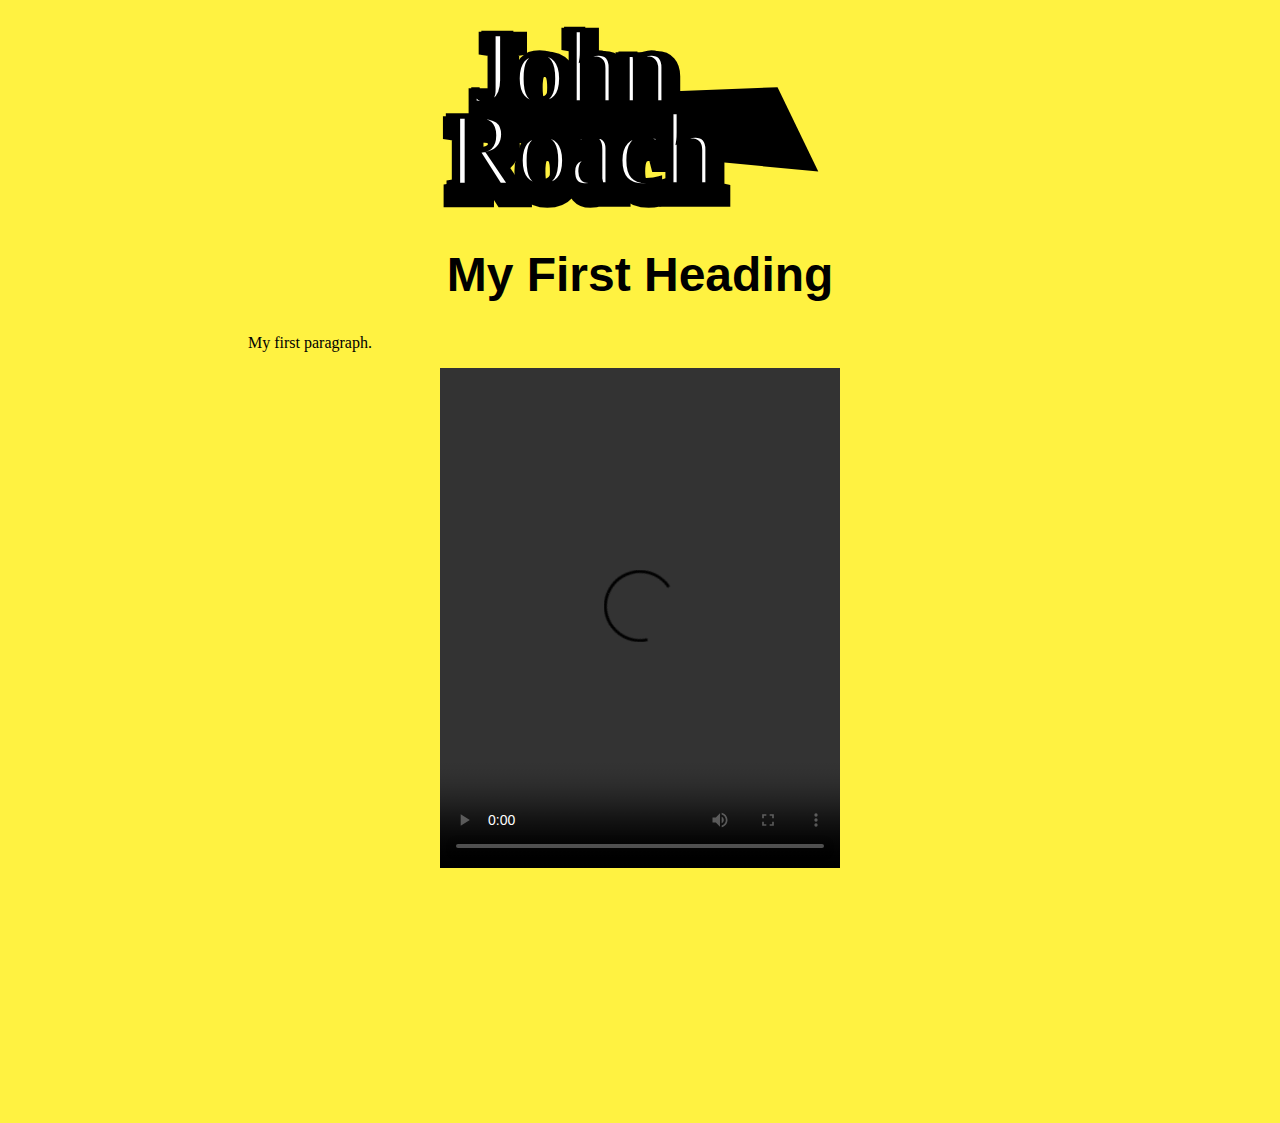
==== home.html @ a06f7b77 "first basis. logo and video demo" ====
<!DOCTYPE html>
<html lang="en">

<head>
  <meta charset="UTF-8">
  <meta name="viewport" content="width=device-width, initial-scale=1.0">
  <meta http-equiv="X-UA-Compatible" content="ie=edge">
  <link rel="stylesheet" href="./assets/styles.css" type="text/css">
  <link href="https://fonts.google.com/css?family=Roboto" rel="stylesheet">
</head>
<body>
  <img src = "./assets/logo.svg" class="logo" alt="John Roach Logo"/>
  <div class="section">
    <h1>My First Heading</h1>
    <p>My first paragraph.</p>
    <video controls height="500" class="centerVid">
      <source src="assets/MysteryBoxSquare.mp4" type="video/mp4">
      Your browser does not support the video tag.
    </video>
  </div>
</body>
</html>
---- assets/styles.css ----
body{
    background-color: #fff241;
    padding: 0 15em;
}

.section{
    position: relative;
    width: 100%;
    height: 100vh;
    align-items: center;
    display: block;
    justify-content: center;
    overflow: hidden;
}

h1{
    font-family: Arial, Helvetica, sans-serif;
    font-size: 3em;
    text-align: center;
}

.centerVid{
    width: 25em;
    display: block;
    margin: 0 auto 0 auto;
}

.logo{
    width: 25em;
    display: block;
    margin: 0 auto 0 auto;
}

@media (max-width: 1045px) {
    .section{
        background-color: aqua;
    }
}
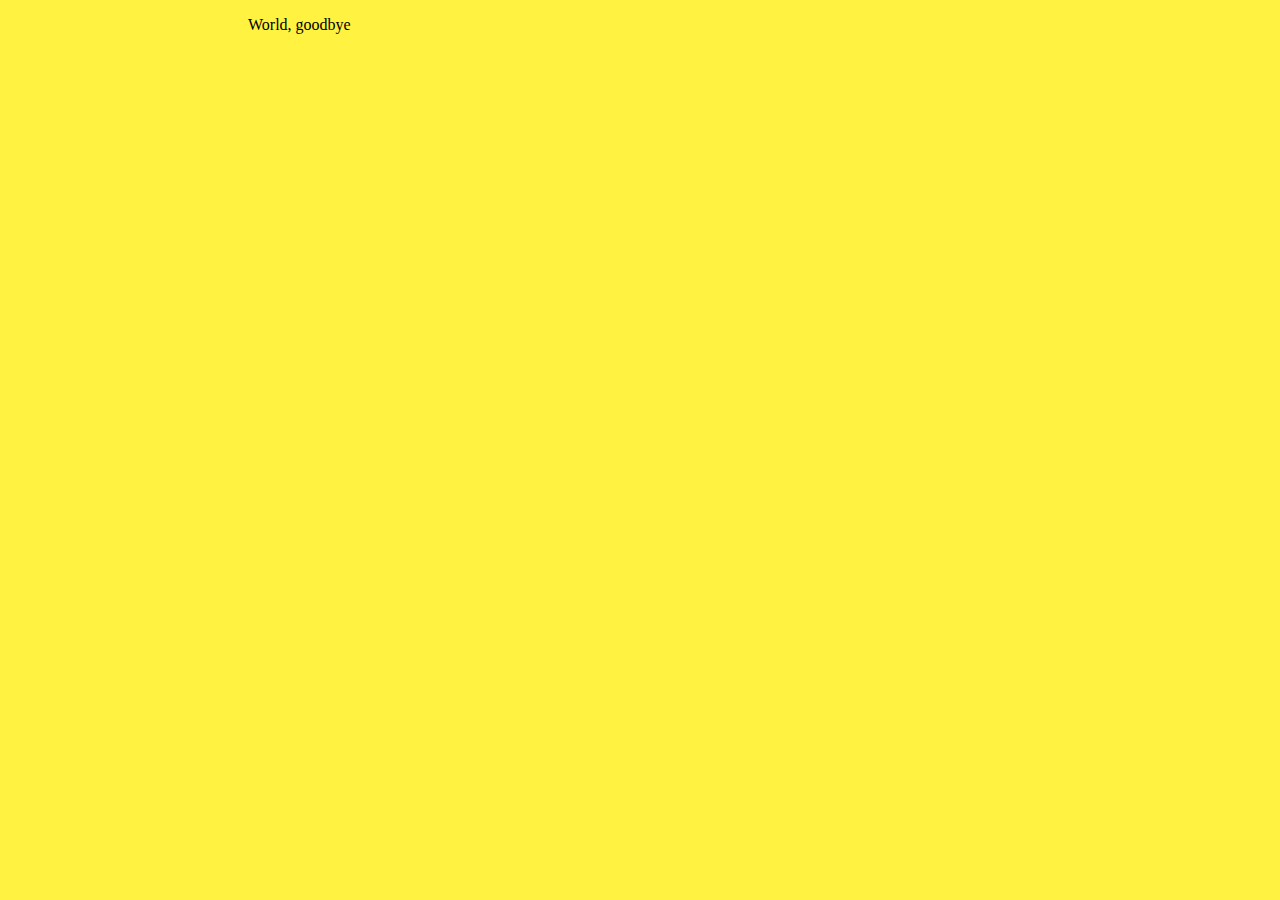
==== commit b338616b: "new ui and base elements" ====
--- a/home.html
+++ b/home.html
@@ -9,14 +9,6 @@
   <link href="https://fonts.google.com/css?family=Roboto" rel="stylesheet">
 </head>
 <body>
-  <img src = "./assets/logo.svg" class="logo" alt="John Roach Logo"/>
-  <div class="section">
-    <h1>My First Heading</h1>
-    <p>My first paragraph.</p>
-    <video controls height="500" class="centerVid">
-      <source src="assets/MysteryBoxSquare.mp4" type="video/mp4">
-      Your browser does not support the video tag.
-    </video>
-  </div>
+  <p>World, goodbye</p>
 </body>
 </html>
--- a/assets/styles.css
+++ b/assets/styles.css
@@ -22,8 +22,11 @@
 
 .centerVid{
     width: 25em;
+    height: 25em;
     display: block;
     margin: 0 auto 0 auto;
+    border-radius: 10px;
+    overflow: hidden;
 }
 
 .logo{
